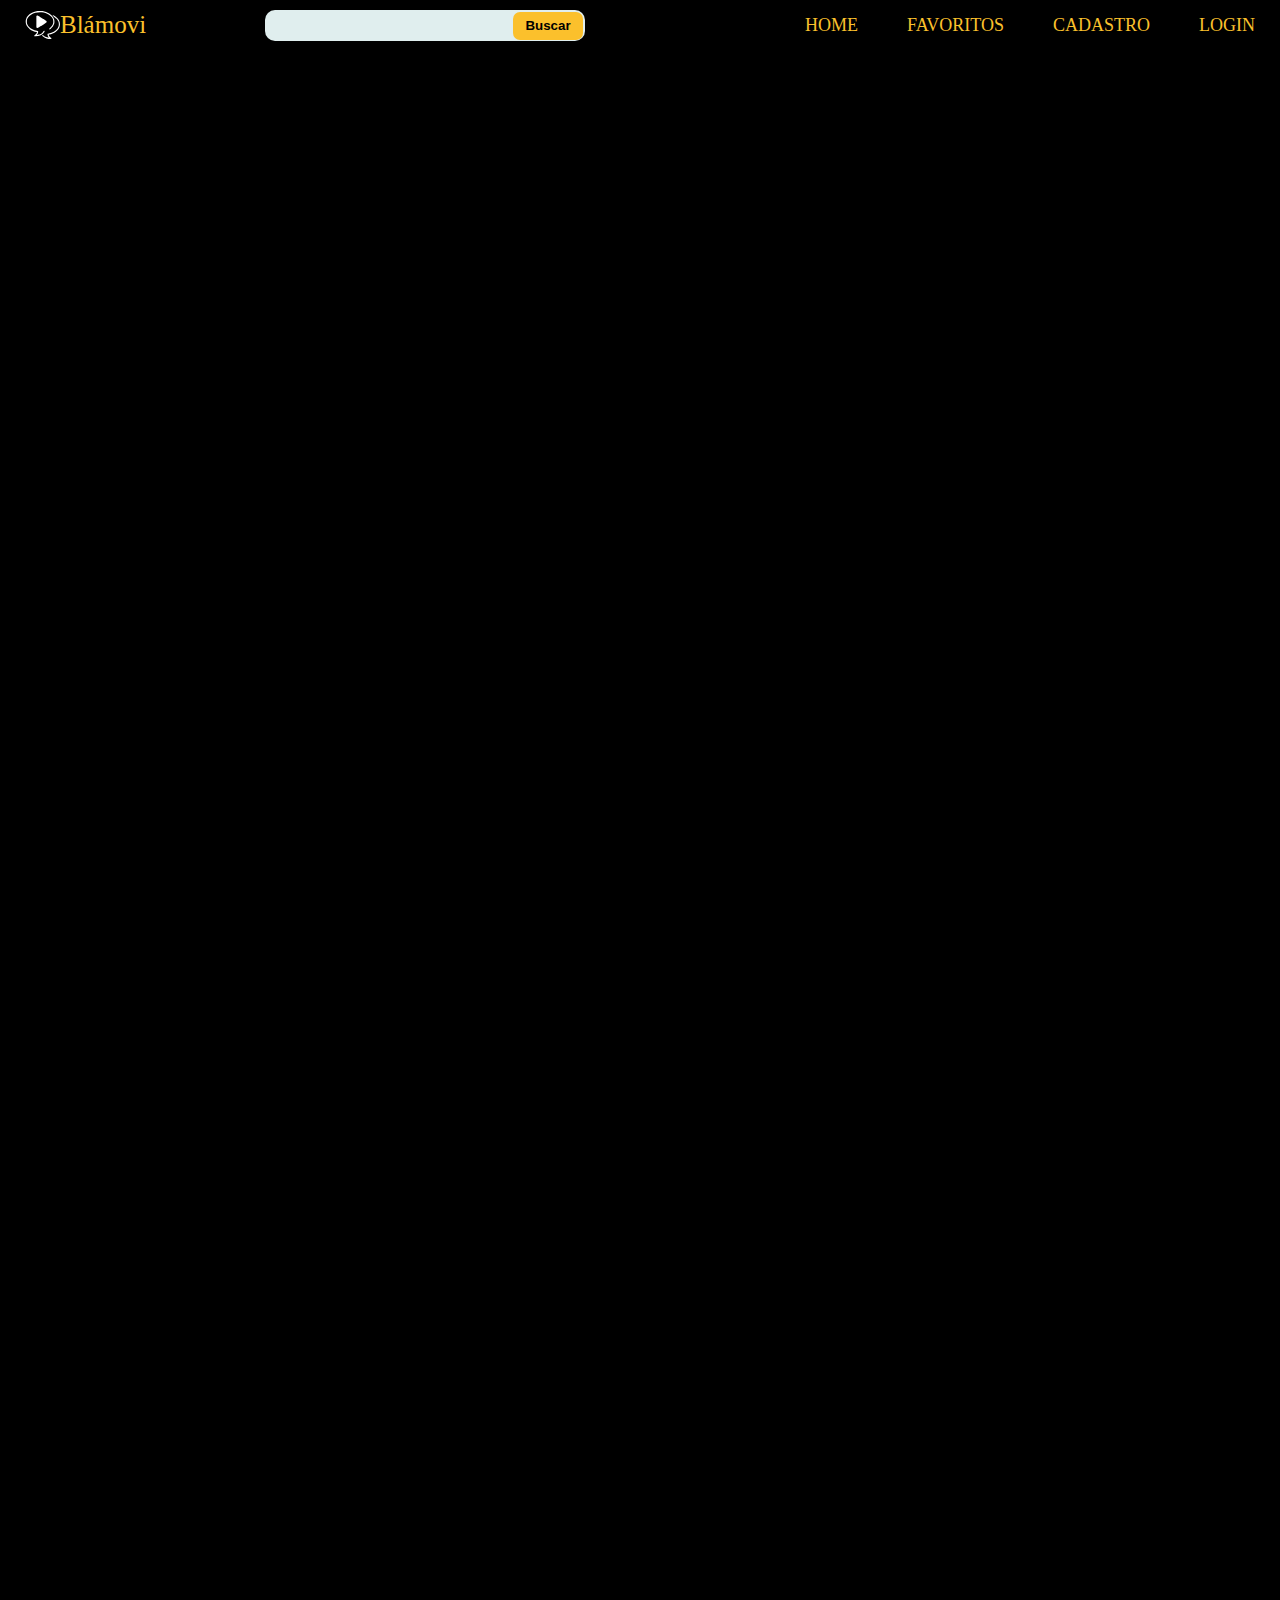
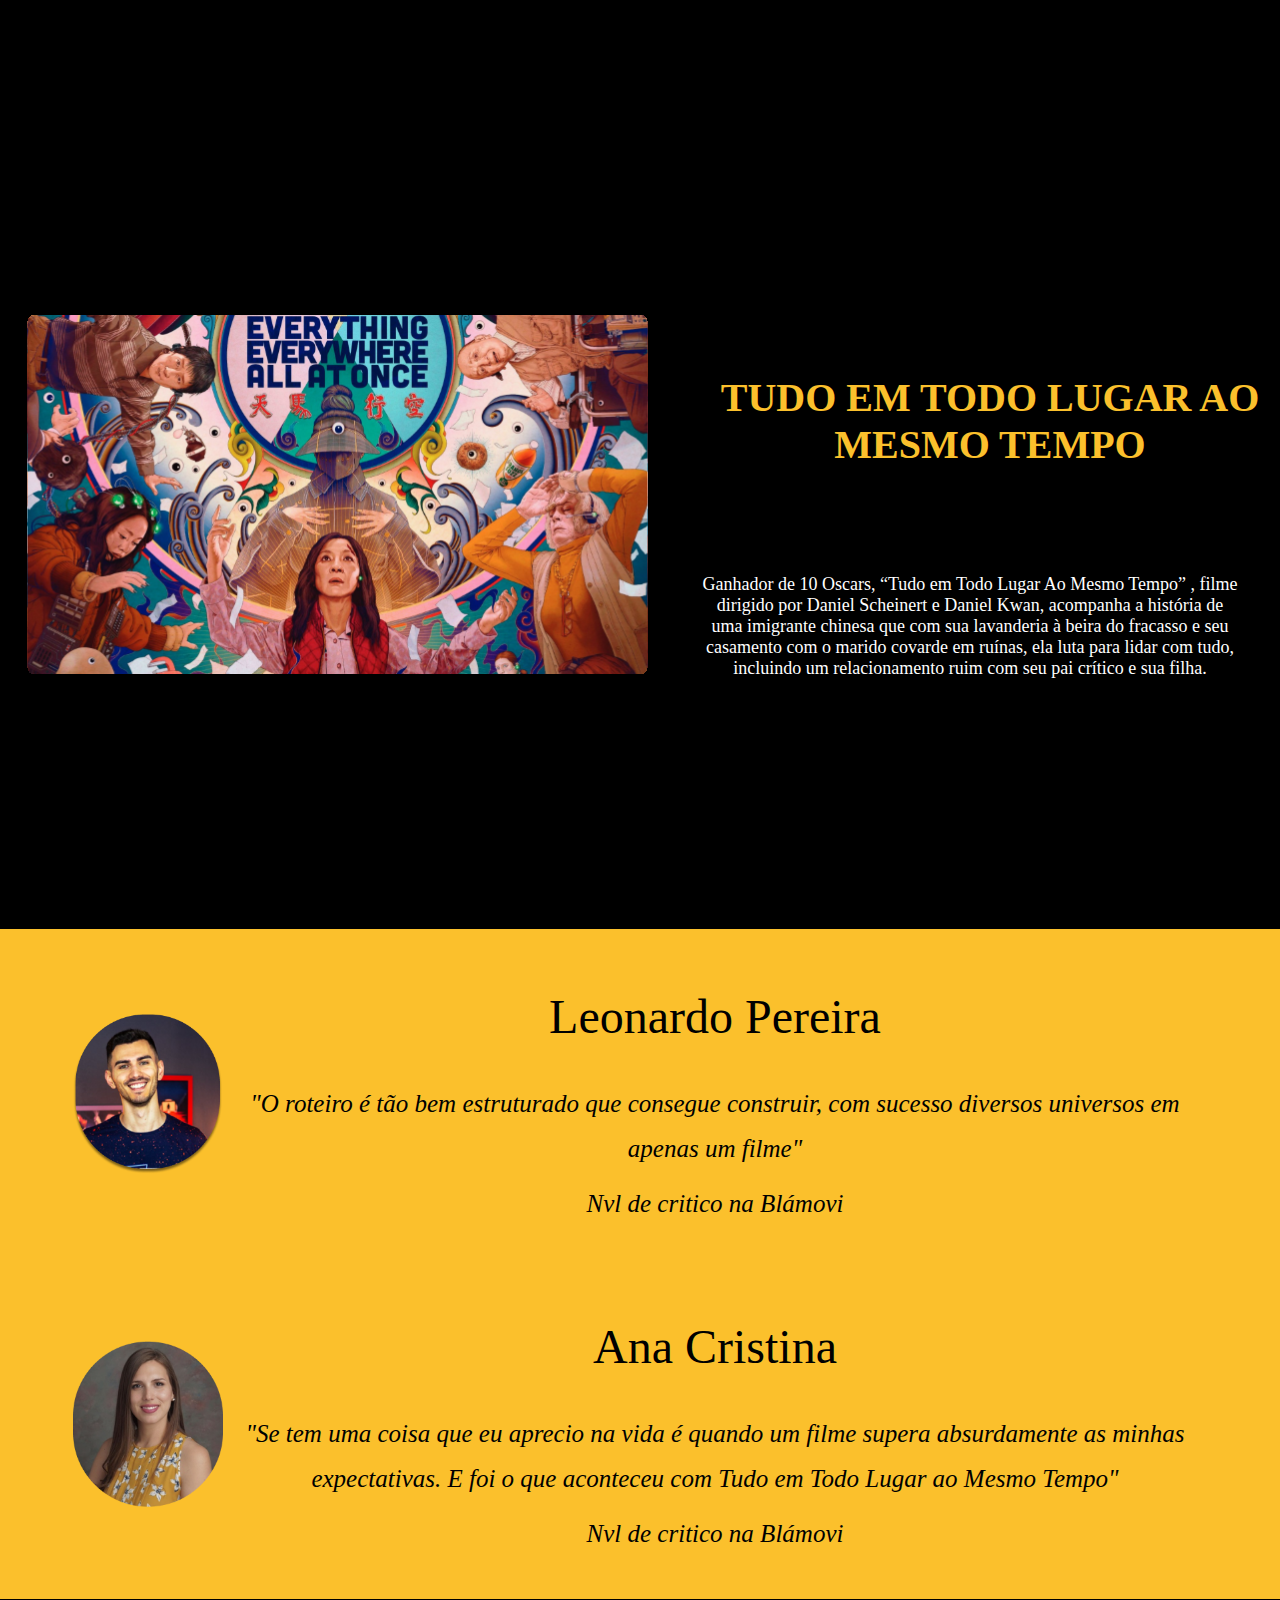
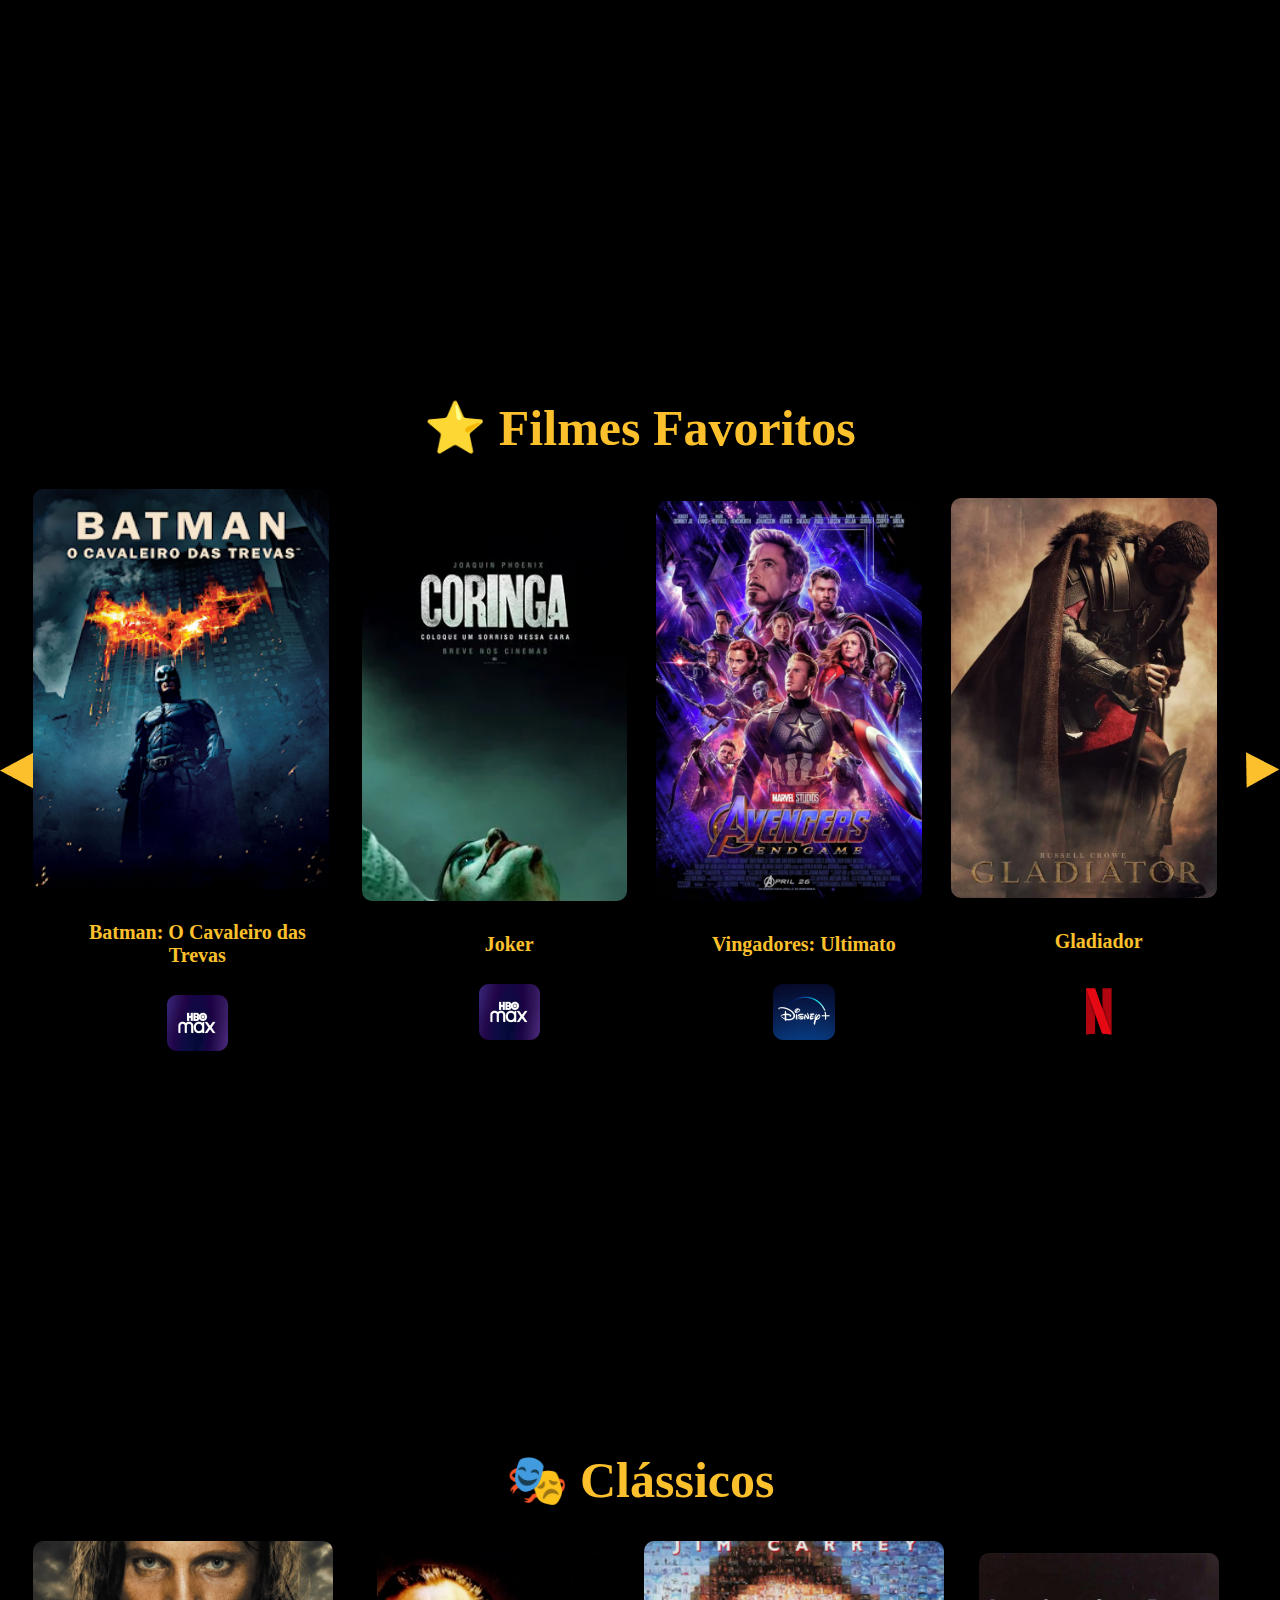
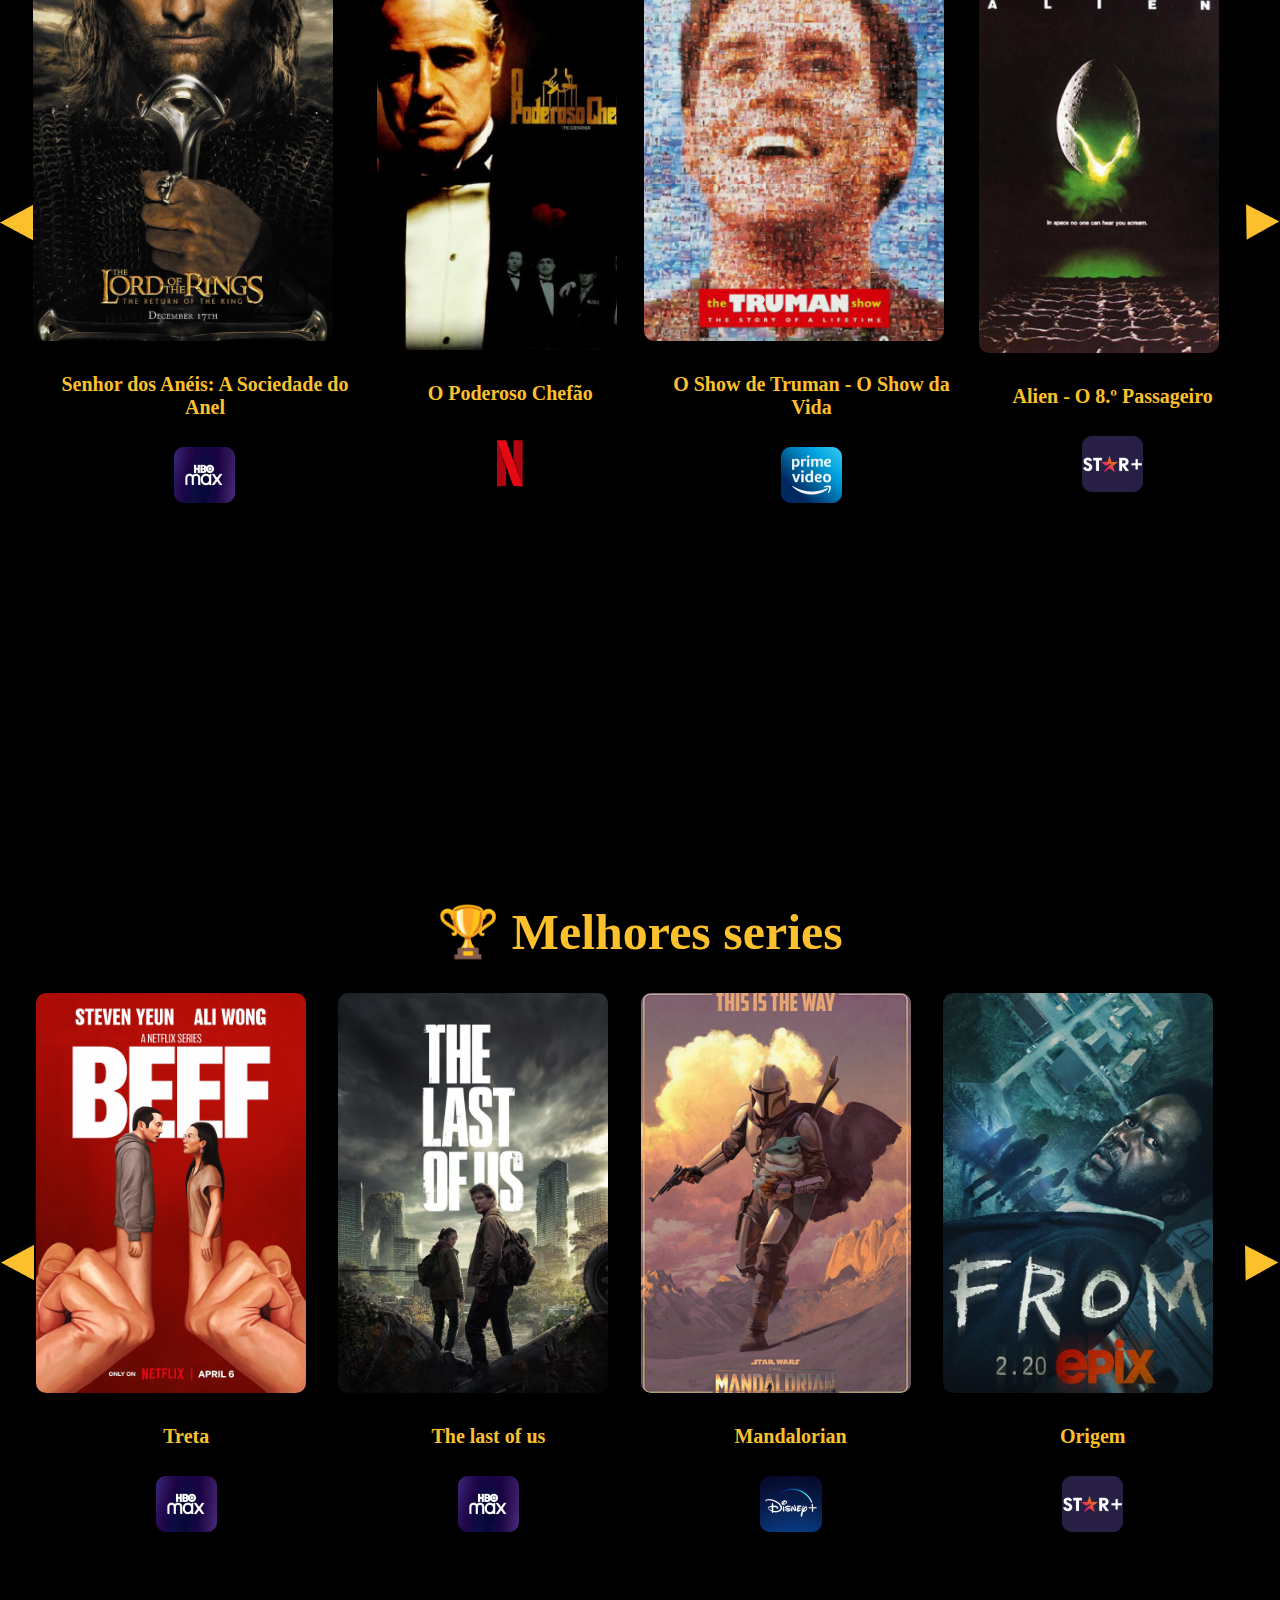
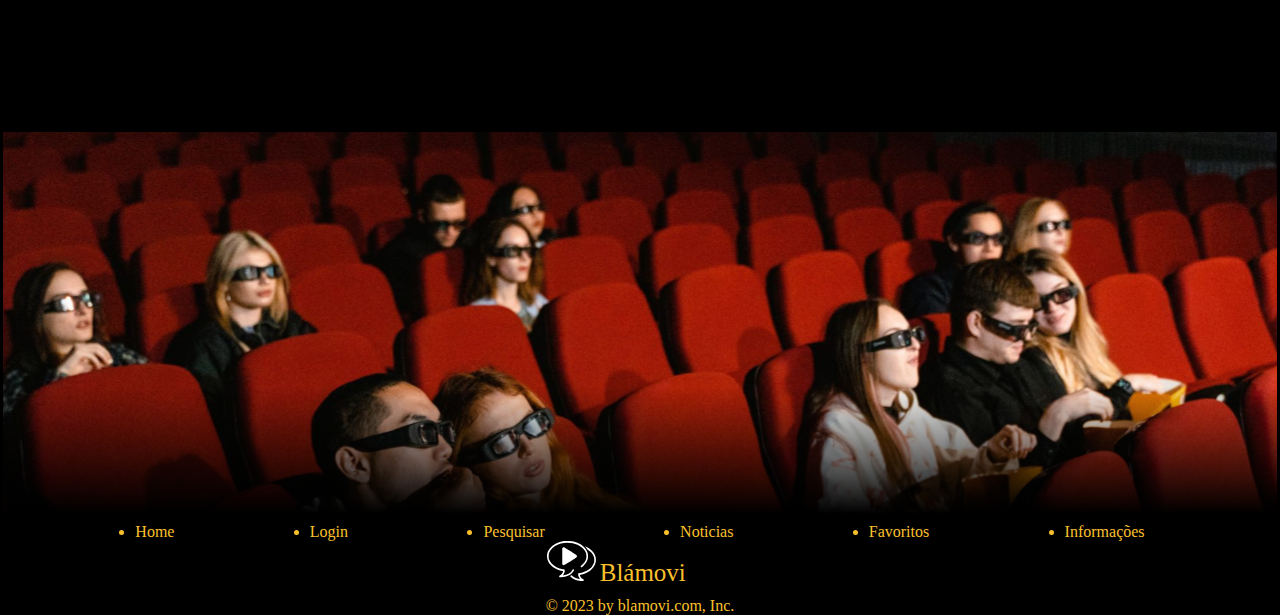
==== Home/home.html @ 853fe6c2 "home" ====
<!DOCTYPE html>
<html lang="pt-BR">

<head>
    <meta charset="UTF-8">
    <meta http-equiv="X-UA-Compatible" content="IE=edge">
    <meta name="viewport" content="width=device-width, initial-scale=1.0">

    <link rel="import" href="../img/fonts-txt/Helvetica-Fonts/helvetica-compressed-5871d14b6903a.otf">
    <link rel="import" href="../img/fonts-txt/TT-Norms-Fonts/TTNorms-Regular.otf">
    <link
        href="https://fonts.googleapis.com/css2?family=Kosugi+Maru&family=Nova+Flat&family=Poppins:wght@200;300;400;600;900&display=swap"
        rel="stylesheet">

    <link rel="stylesheet" href="home.css">
    <title>Home</title>
</head>

<body>
    <header>
        <div class="posicionamento_header posicionamento">
            <div class="logo">
                <img src="../img/logo/logo-branco.svg" alt="logo">
                <span>Blámovi</span>
            </div>
            <div id="divBusca">
                <alt="Buscar..." />
                <input type="text" id="txtBusca" placeholder="" />
                <button id="btnBusca">Buscar</button>
            </div>
            <nav>
                <a href="../Home/home.html">Home</a>
                <a href="../Favoritos/favoritos.html">Favoritos</a>
                <a href="">Cadastro</a>
                <a href="../Login/login.html">Login</a>
            </nav>
        </div>
    </header>

    <main>
        <section class="banner">
        </section>

        <section class="destaque">
            <div class="destaque_conteudo">
                <img src="../img/section/film-everything-everywhere-all-at-once_ratio-16x9 1.svg" alt="">
                <div>
                    <h2>Tudo em Todo Lugar ao Mesmo Tempo</h2>
                    <p>
                        Ganhador de 10 Oscars, “Tudo em Todo Lugar Ao Mesmo Tempo” , filme dirigido por Daniel Scheinert
                        e Daniel Kwan, acompanha a história de uma imigrante chinesa que com sua lavanderia à beira do
                        fracasso e seu casamento com o marido covarde em ruínas, ela luta para lidar com tudo, incluindo
                        um relacionamento ruim com seu pai crítico e sua filha.
                    </p>
                </div>
            </div>
        </section>

        <section class="comentarios">
            <div class="container">
                <div class="container_conteudo">
                    <img src="../img/banner/Group 72.png" alt="">
                    <div>
                        <h3>Leonardo Pereira</h3>
                        <p>"O roteiro é tão bem estruturado que consegue construir, com sucesso diversos universos em apenas um filme"</p>
                        <p>Nvl de critico na Blámovi</p>
                    </div>
                </div>               
            </div>
            <div class="container">
                <div class="container_conteudo">
                    <img src="../img/banner/320x400 1.png" alt="">
                    <div>
                        <h3>Ana Cristina </h3>
                        <p>"Se tem uma coisa que eu aprecio na vida é quando um filme supera absurdamente as minhas expectativas. E foi o que aconteceu com  Tudo em Todo Lugar ao Mesmo Tempo"</p>
                        <p>Nvl de critico na Blámovi</p>
                    </div>
                </div>               
            </div>
        </section>

        <section class="Filmes Favoritos">
            <h2>⭐ Filmes Favoritos</h2>
            <div class="card-linha">
                <img src="../img/elementos/Polygon 11.png" alt="">
                <div class="card">
                    <img src="../img/filmes-f/batman-(cav-das-tre).webp" alt="">
                    <h3>Batman: O Cavaleiro das Trevas</h3>
                    <div>

                        <img src="../img/streams/HBO-MAX.png" alt="">
                    </div>
                </div>

                <div class="card">
                    <img src="../img/filmes-f/joker.webp" alt="">
                    <h3>Joker</h3>
                    <div>

                        <img src="../img/streams/HBO-MAX.png" alt="">
                    </div>
                </div>

                <div class="card">
                    <img src="../img/filmes-f/image 111.jpg" alt="">
                    <h3>Vingadores: Ultimato</h3>
                    <div>

                        <img src="../img/streams/DISNEY.png" alt="">
                    </div>
                </div>

                <div class="card">
                    <img src="../img/filmes-f/gladiador.jpg" alt="">
                    <h3>Gladiador</h3>
                    <div>

                        <img src="../img/streams/NETFLIX.png" alt="">
                    </div>
                </div>
                <img src="../img/elementos/Polygon 15.png" alt="">
            </div>
        </section>


        <section class="Clássicos">
            <h2>🎭 Clássicos</h2>
            <div class="card-linha">
                <img src="../img/elementos/Polygon 11.png" alt="">
                <div class="card">
                    <img src="../img/classicos/movies-the-lord-of-the-rings-aragorn-viggo-mortensen-movie-posters-posters-the-return-of-the-king-entertainment-movies-hd-art-wallpaper-preview.png" alt="">
                    <h3>Senhor dos Anéis: A Sociedade do Anel</h3>
                    <div>

                        <img src="../img/streams/HBO-MAX.png" alt="">
                    </div>
                </div>

                <div class="card">
                    <img src="../img/classicos/20120876 1.png" alt="">
                    <h3>O Poderoso Chefão</h3>
                    <div>

                        <img src="../img/streams/NETFLIX.png" alt="">
                    </div>
                </div>

                <div class="card">
                    <img src="../img/classicos/20-the-truman-show.png" alt="">
                    <h3>O Show de Truman - O Show da Vida</h3>
                    <div>

                        <img src="../img/streams/amazon.png" alt="">
                    </div>
                </div>

                <div class="card">
                    <img src="../img/classicos/06-Alien.png" alt="">
                    <h3>Alien - O 8.º Passageiro</h3>
                    <div>

                        <img src="../img/streams/star.png" alt="">
                    </div>
                </div>
                <img src="../img/elementos/Polygon 15.png" alt="">
            </div>
        </section>

        <section class="Melhores series">
            <h2>🏆 Melhores series</h2>
            <div class="card-linha">
                <img src="../img/elementos/Polygon 11.png" alt="">
                <div class="card">
                    <img src="../img/series-f/image 30.png" alt="">
                    <h3>Treta</h3>
                    <div>
                        <img src="../img/streams/HBO-MAX.png" alt="">
                    </div>
                </div>

                <div class="card">
                    <img src="../img/series-f/The-last-of-us.jpg" alt="">
                    <h3>The last of us</h3>
                    <div>
                        <img src="../img/streams/HBO-MAX.png" alt="">
                    </div>
                </div>

                <div class="card">
                    <img src="../img/series-f/mandalorian.jpg" alt="">
                    <h3>Mandalorian</h3>
                    <div>
                        <img src="../img/streams/DISNEY.png" alt="">
                    </div>
                </div>

                <div class="card">
                    <img src="../img/series-f/image 108.png" alt="">
                    <h3>Origem</h3>
                    <div>
                        <img src="../img/streams/star.png" alt="">
                    </div>
                </div>
                <img src="../img/elementos/Polygon 15.png" alt="">
            </div>
        </section>
    </main>

    <footer>
        <img class="img-footer" src="../img/footer/cinema_foto_pexels 1 (2).svg" alt="">
        <ul>
            <li>Home</li>
            <li>Login</li>
            <li>Pesquisar</li>
            <li>Noticias</li>
            <li>Favoritos</li>
            <li>Informações</li>
        </ul>
        <div>
            <div>
                <img class="img-copy" src="../img/logo/logo-branco.svg" alt="">
                <span>Blámovi</span>
                <p>© 2023 by blamovi.com, Inc.</p>
            </div>
        </div>
    </footer>
</body>

</html>
---- Home/home.css ----
* {
    background-color: var(--preto);
    margin: 0;
    padding: 0;
    box-sizing: border-box;
    background-size: cover;

}

:root {
    --preto: #000000;
    --vermelho: #84141A;
    --branco: #ffffff;
    --azul: #0C1556;
    --amarelo: #FBC02C;

    --font1: 'helvetica-compressed-5871d14b6903a.otf';
    --font2: 'TTNorms-Regular.otf';
}


/* Cabeçalho */
header {
    background-color: var(--preto);
    height: 50px;
    padding: 25px;
    display: flex;
    align-items: center;
    justify-content: center;
}

.posicionamento {
    width: 1400px;
    margin: 0 auto;
}

.posicionamento_header {
    display: flex;
    justify-content: space-between;
    align-items: center;
}

.posicionamento_header img {
    width: 35px;
    height: 28px;
}

.posicionamento_header>span {
    padding-left: 10px;
}

.logo {
    display: flex;
    align-items: center;
    color: var(--branco);
    width: 20px;
    height: 27px;
}

header nav {
    /* background-color: brown; */
    display: flex;
    justify-content: space-between;
    align-items: center;
    width: 450px;
}

header a {
    color: var(--amarelo);
    text-transform: uppercase;
    text-decoration: none;
    font-family: var(--font1);
    font-size: 18px;
}

/* barra de pesquisa */

#divBusca {
    background-color: #E0EEEE;
    border: solid 2px #fdf9f900;
    border-radius: 10px;
    width: 320px;
    height: 31px;

}

#txtBusca {
    float: left;
    background-color: transparent;
    padding-left: 5px;
    font-size: 20px;
    border: none;
    height: 27px;
    width: 243px;
    border-radius: 8px;
}

#btnBusca {
    border: none;
    float: right;
    height: 28px;
    border-radius: 7px;
    width: 70px;
    font-weight: bold;
    background: #FBC02C;
    ;
}

#divBusca img {
    float: left;
}

/* Banner principal */
.banner {
    background-image: url("../img/banner/Frame\ 9.svg");
    height: calc(153vh - 103px);
    background-size: cover;
    color: var(--branco);
    font-family: var(--font1);
    display: flex;
    justify-content: center;
    align-items: center;
}

.banner>div>img {
    height: calc(100vh - 80px);
    background-size: cover;
    position: absolute;
}

/* destaque */

.destaque{
    position: relative;
    display: flex;
    flex-direction: column;
    align-items: center;
    margin-top: 250px;
}



.destaque_conteudo{
    display: flex;
    gap: 50px;
    align-items: flex-end;
}

.destaque_conteudo img{
    padding-left: 25px;
   max-width: 650px;
   width: 100%;
}

.destaque_conteudo h2{
    font-family: var(--font2);
    height: 190px;
    font-size: 40px;
    text-transform: uppercase;

}

.destaque p{
    font-family: var(--font1);
    color: var(--branco);
    font-size: 18px;
    padding-right: 40px;
}

/* comentarios */

.comentarios{
    display: flex;
    background-color: #FBC02C;
    width: auto;
    height: 670px;
    flex-direction: column;
    padding: 0px 10px 10px;
    margin-top: 250px;
}

.container{
    display: flex;
    flex-direction: column;
    margin: auto;
    width: 90%;
}

.container_conteudo{
    display: flex;
    justify-content: space-around;
    align-items: center;
    background-color: var(--amarelo);
    
}

.container img{
    max-width: 150px;
    width: 50%;
    background-color: var(--amarelo);
}

.container_conteudo div{
    font-family: var(--font2);
    text-align: center;
    background-color: var(--amarelo);
}

.container h3{
    color: var(--preto);
    font-weight: 200;
    font-size: 48px;
    line-height: 52px;
    background-color: var(--amarelo);
}

.container p{
    color: var(--preto);
    font-style: italic;
    font-size: 25px;
    line-height: 45px;
    background-color: var(--amarelo);
}




h2,
h3 {
    font-family: var(--font2);
    color: var(--amarelo);
    text-align: center;
}

h2 {
    margin-top: 400px;
    font-size: 50px;
    height: 90px;
}

h3 {
    color: var(--amarelo);
    padding: 28px;
    font-size: 20px;
    margin-top: 0;
}

span {

    color: var(--amarelo);
    font-size: 25px;
    text-align: center;
}


/* seção filmes e series  */

.card-linha {
    display: flex;
    justify-content: space-around;
    align-items: center;
    margin: auto;
}

.card>img {
    height: 400px;
    width: 300px;
    object-fit: cover;
    border-radius: 10px;
    max-width: 90%;
}

.card>div {
    display: flex;
    justify-content: space-evenly;
    align-items: flex-end;
}



/* footer */


.img-footer {
    margin-top: 200px;
    width: 100%;
    background-size: cover;
    background: linear-gradient(180deg, rgba(0, 0, 0, 0) 66.67%, #000000 100%), url(cinema_foto_pexels.jpg);
    box-shadow: 0px 4px 4px rgba(0, 0, 0, 0.46);
}

ul {
    color: var(--amarelo);
    display: flex;
    justify-content: space-evenly;
    text-align: center;
}

footer>div {
    display: flex;
    align-items: center;
    justify-content: space-evenly;
    color: var(--branco);
}
footer>div>span,p{
    margin-top: 10px;
    color: var(--amarelo);
    text-align: center;
}

footer>div>img {
    width: 20px;
    height: 27px;
}
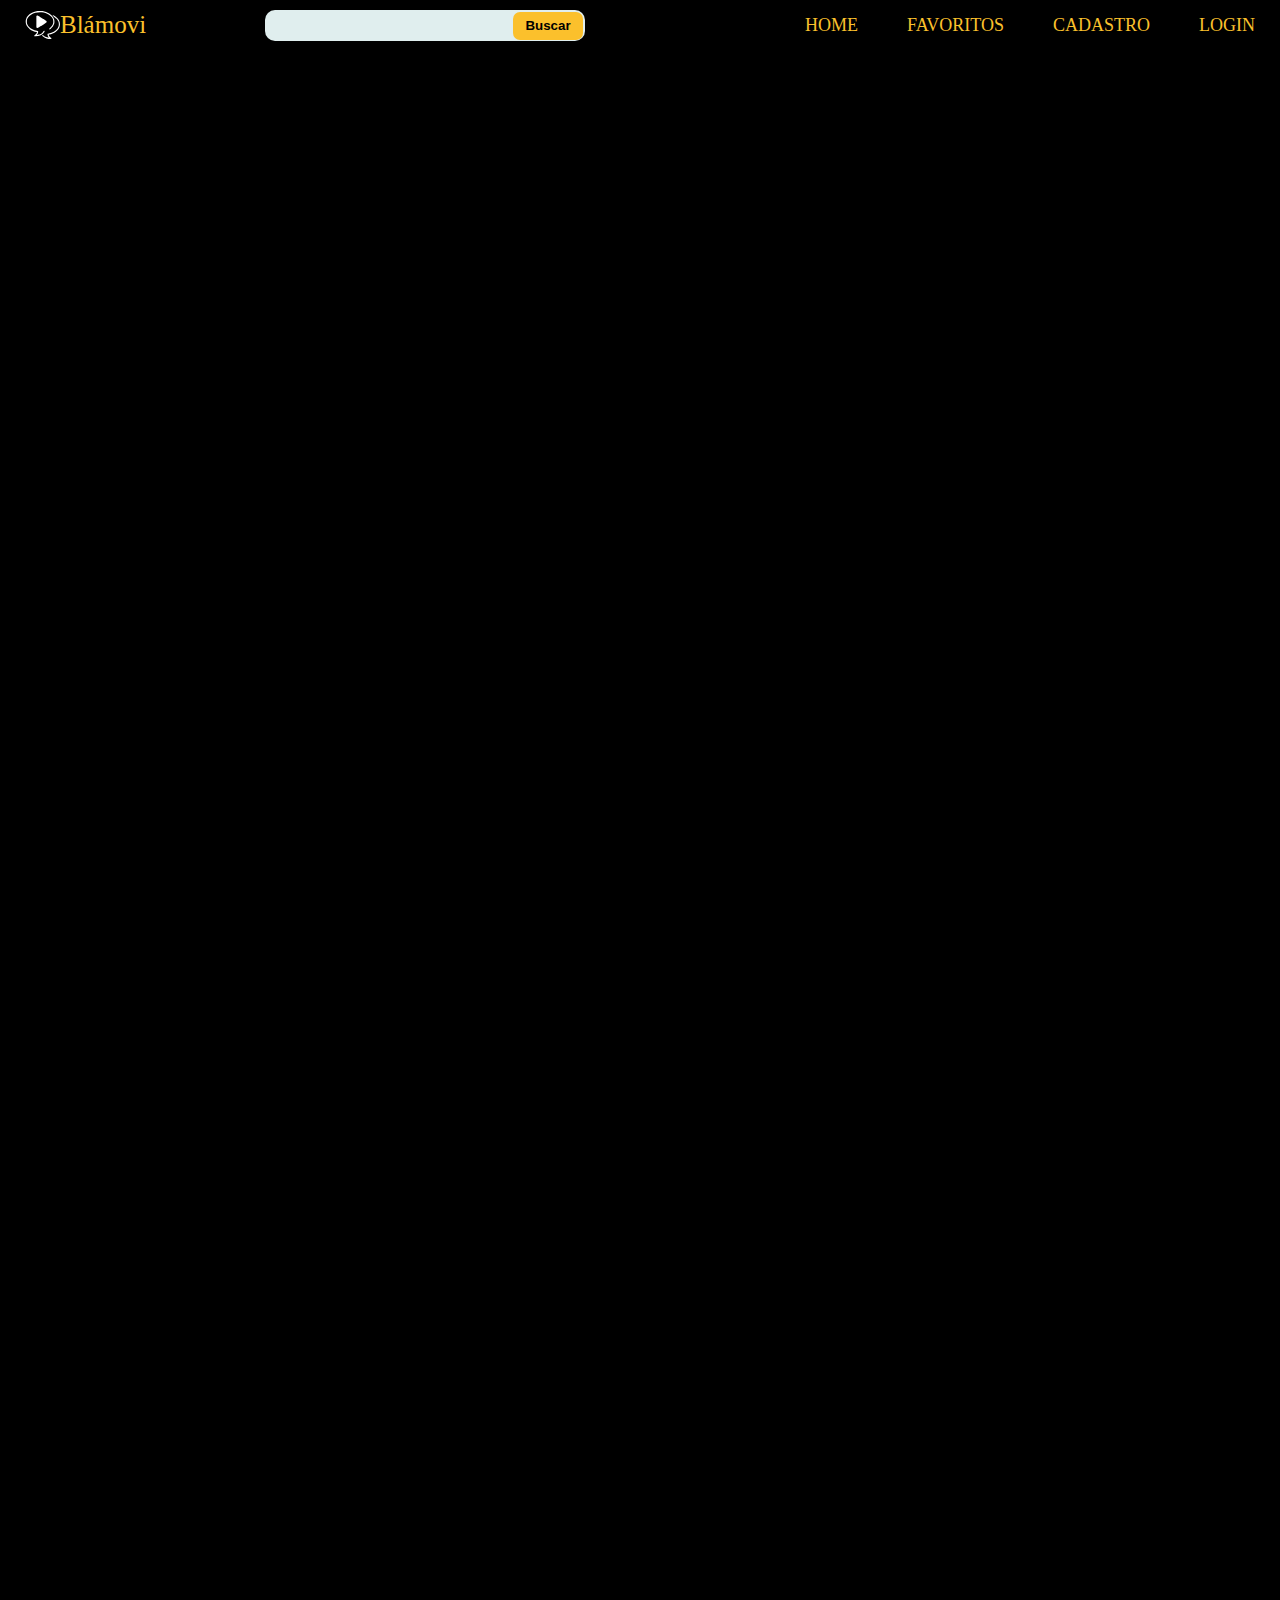
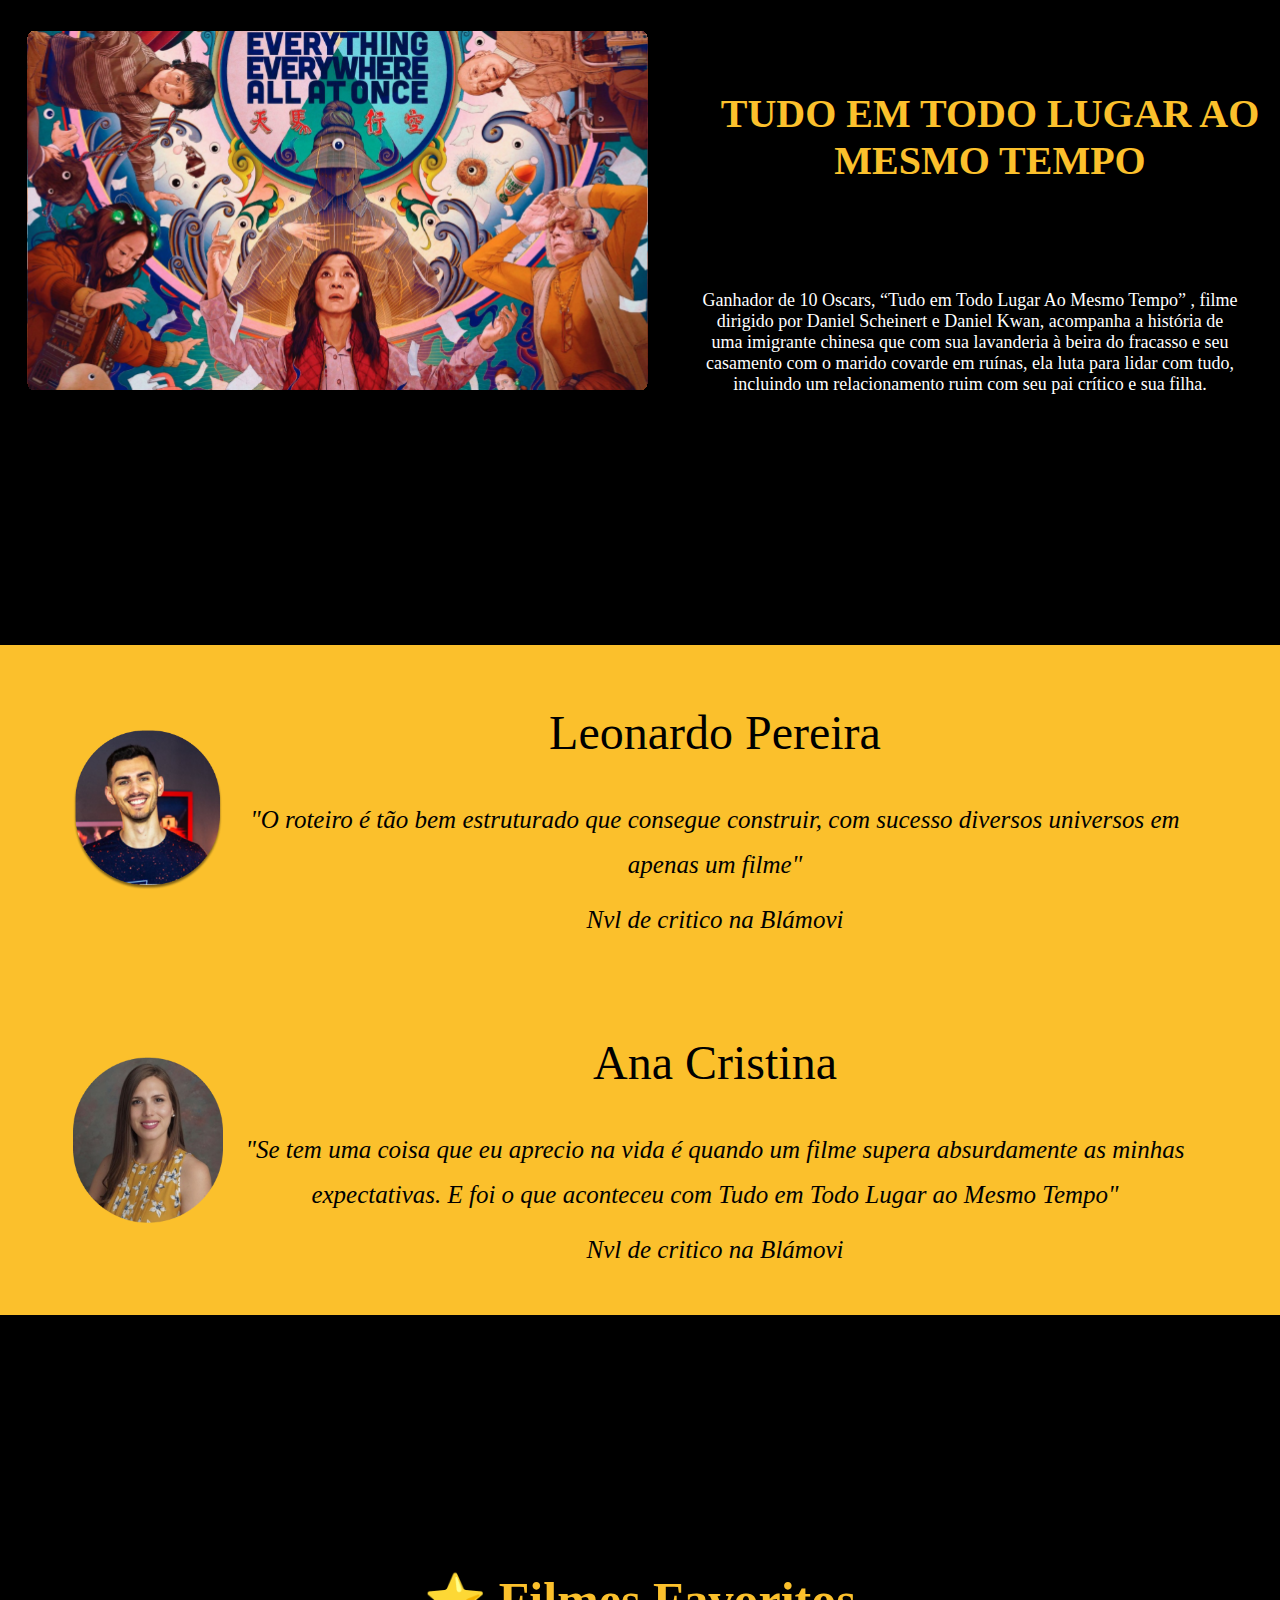
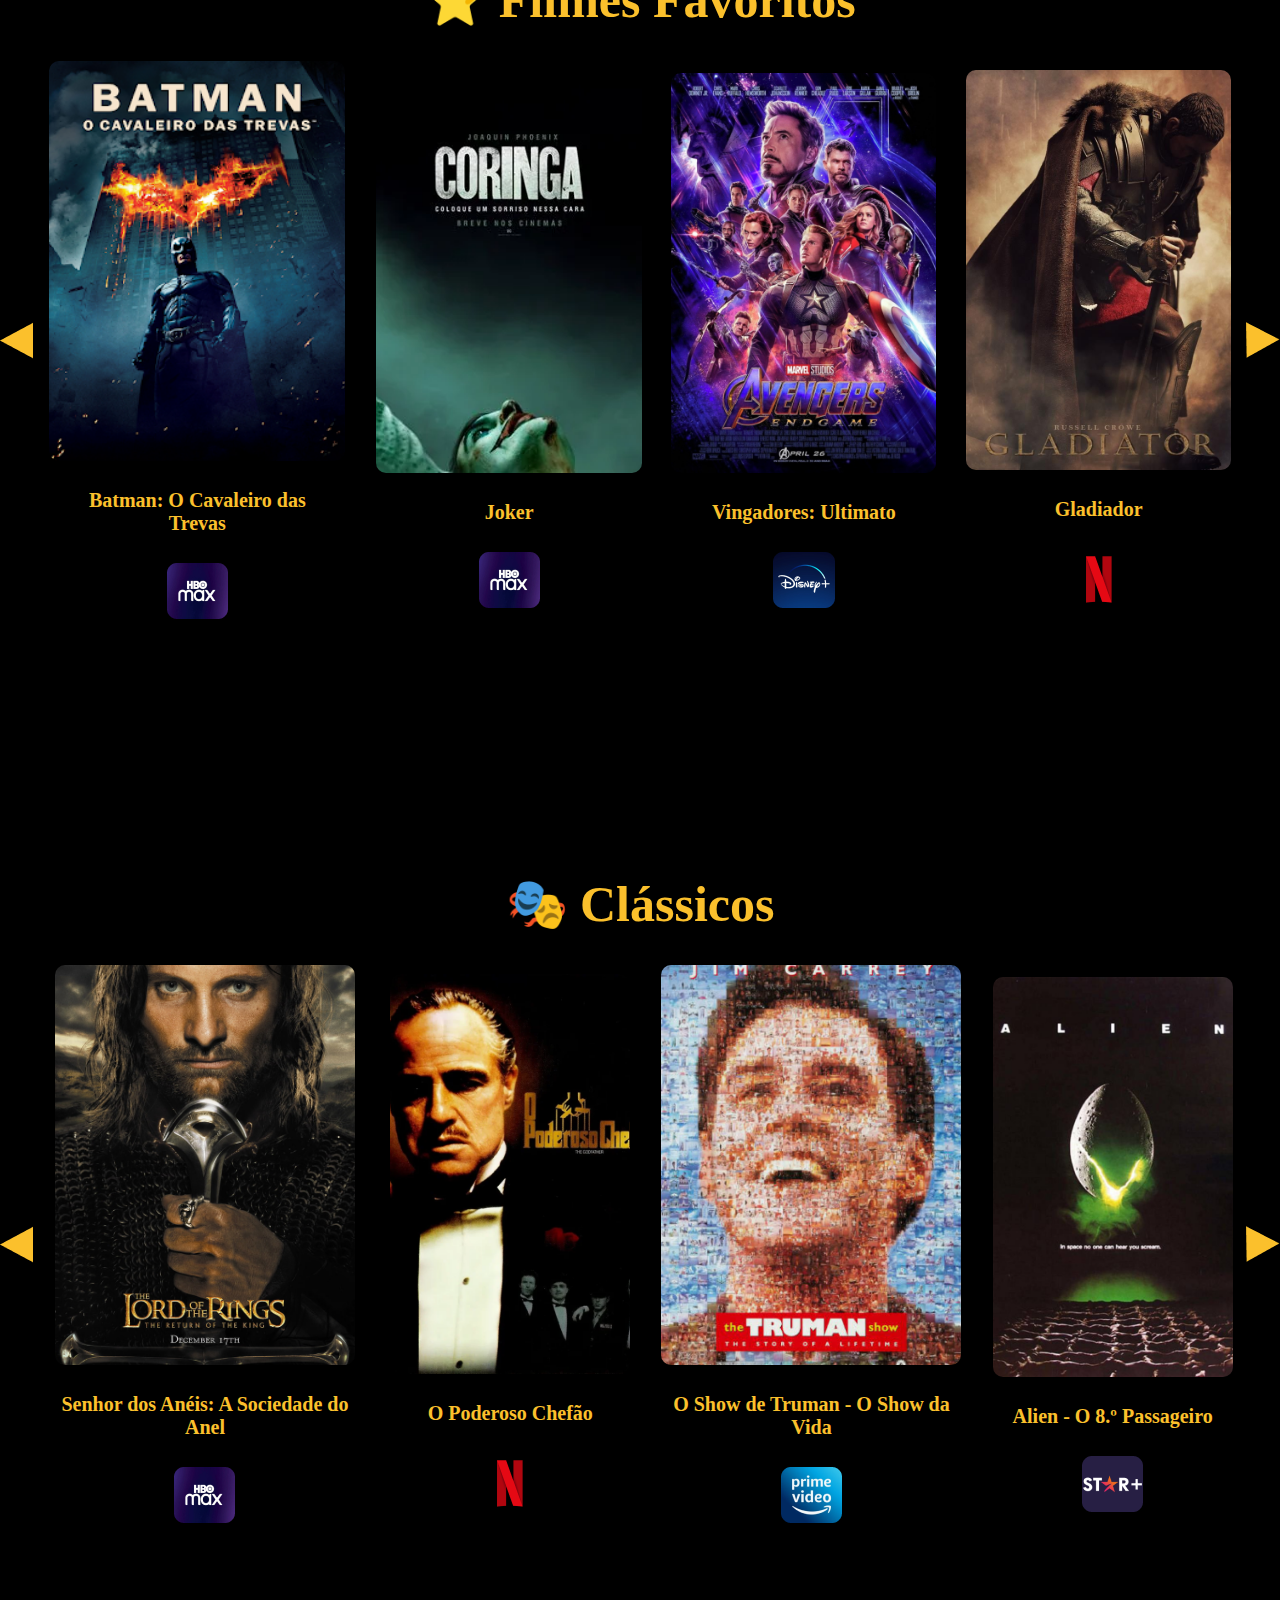
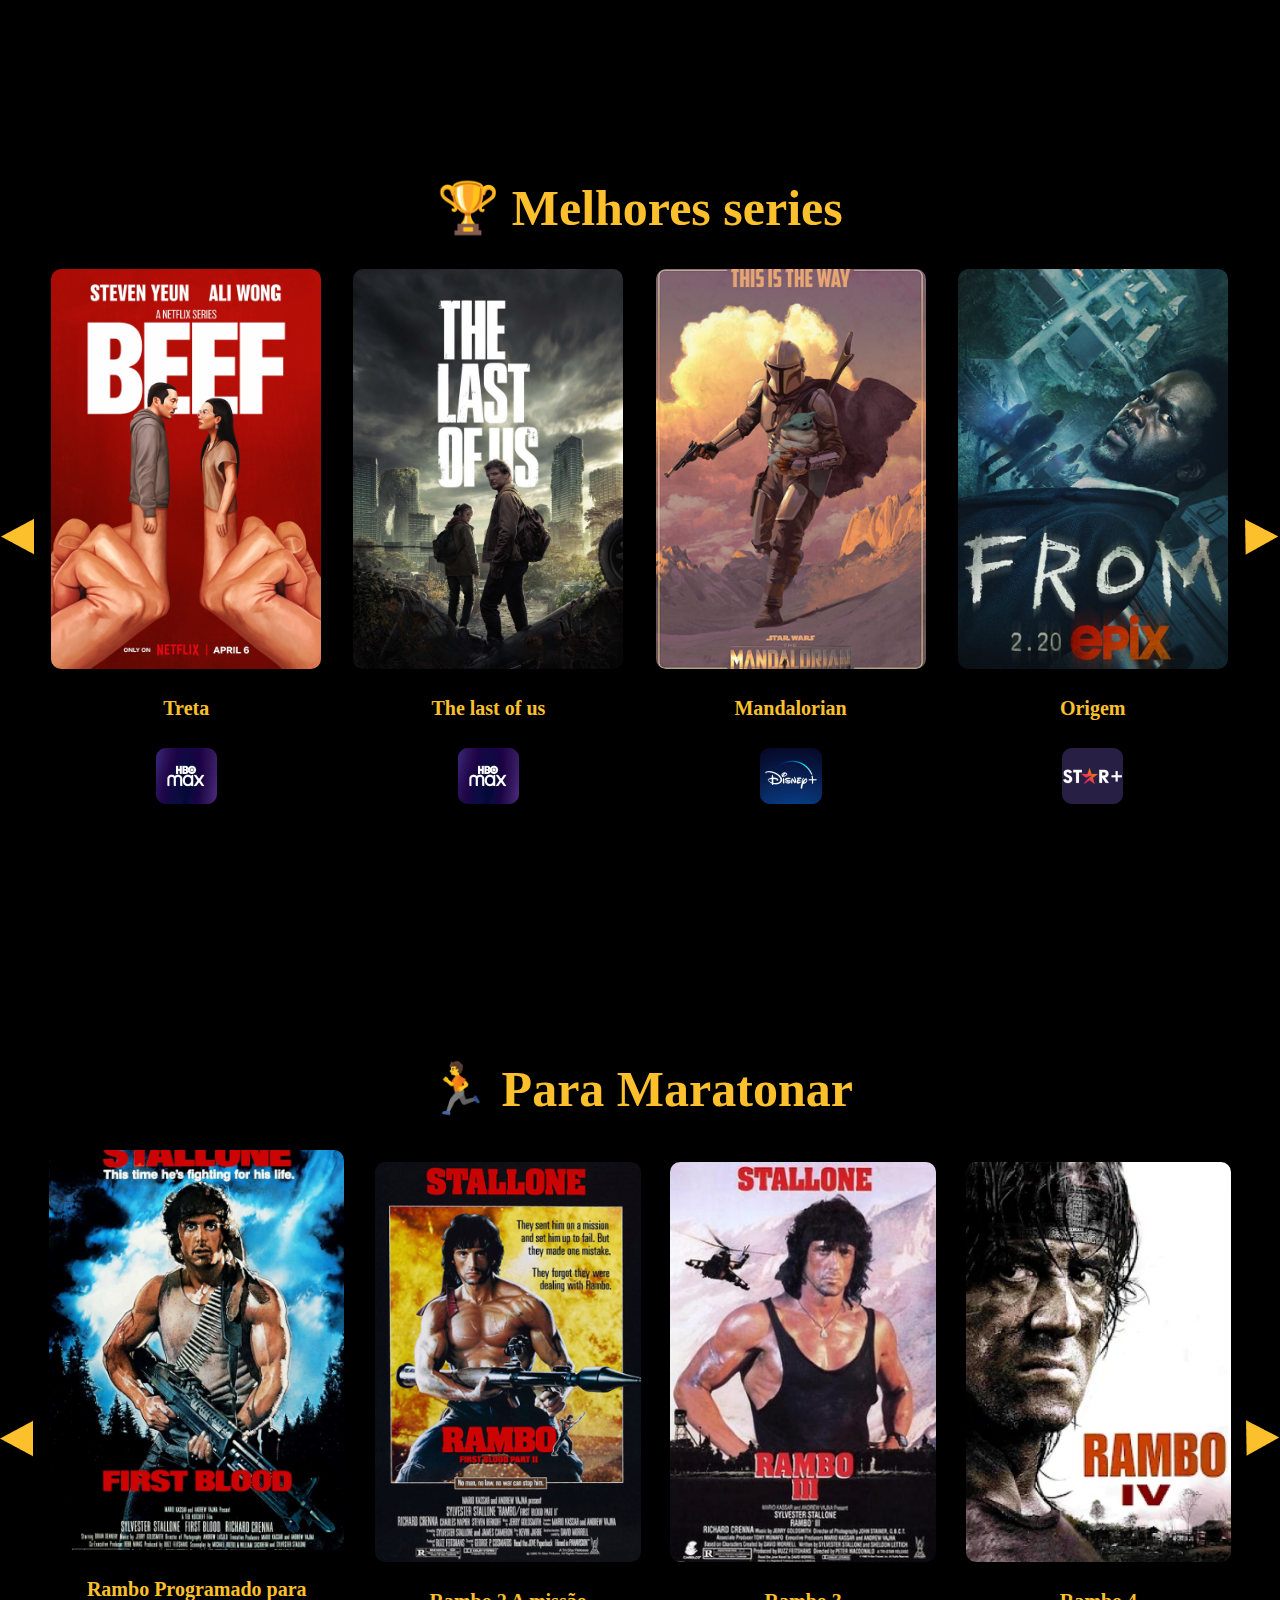
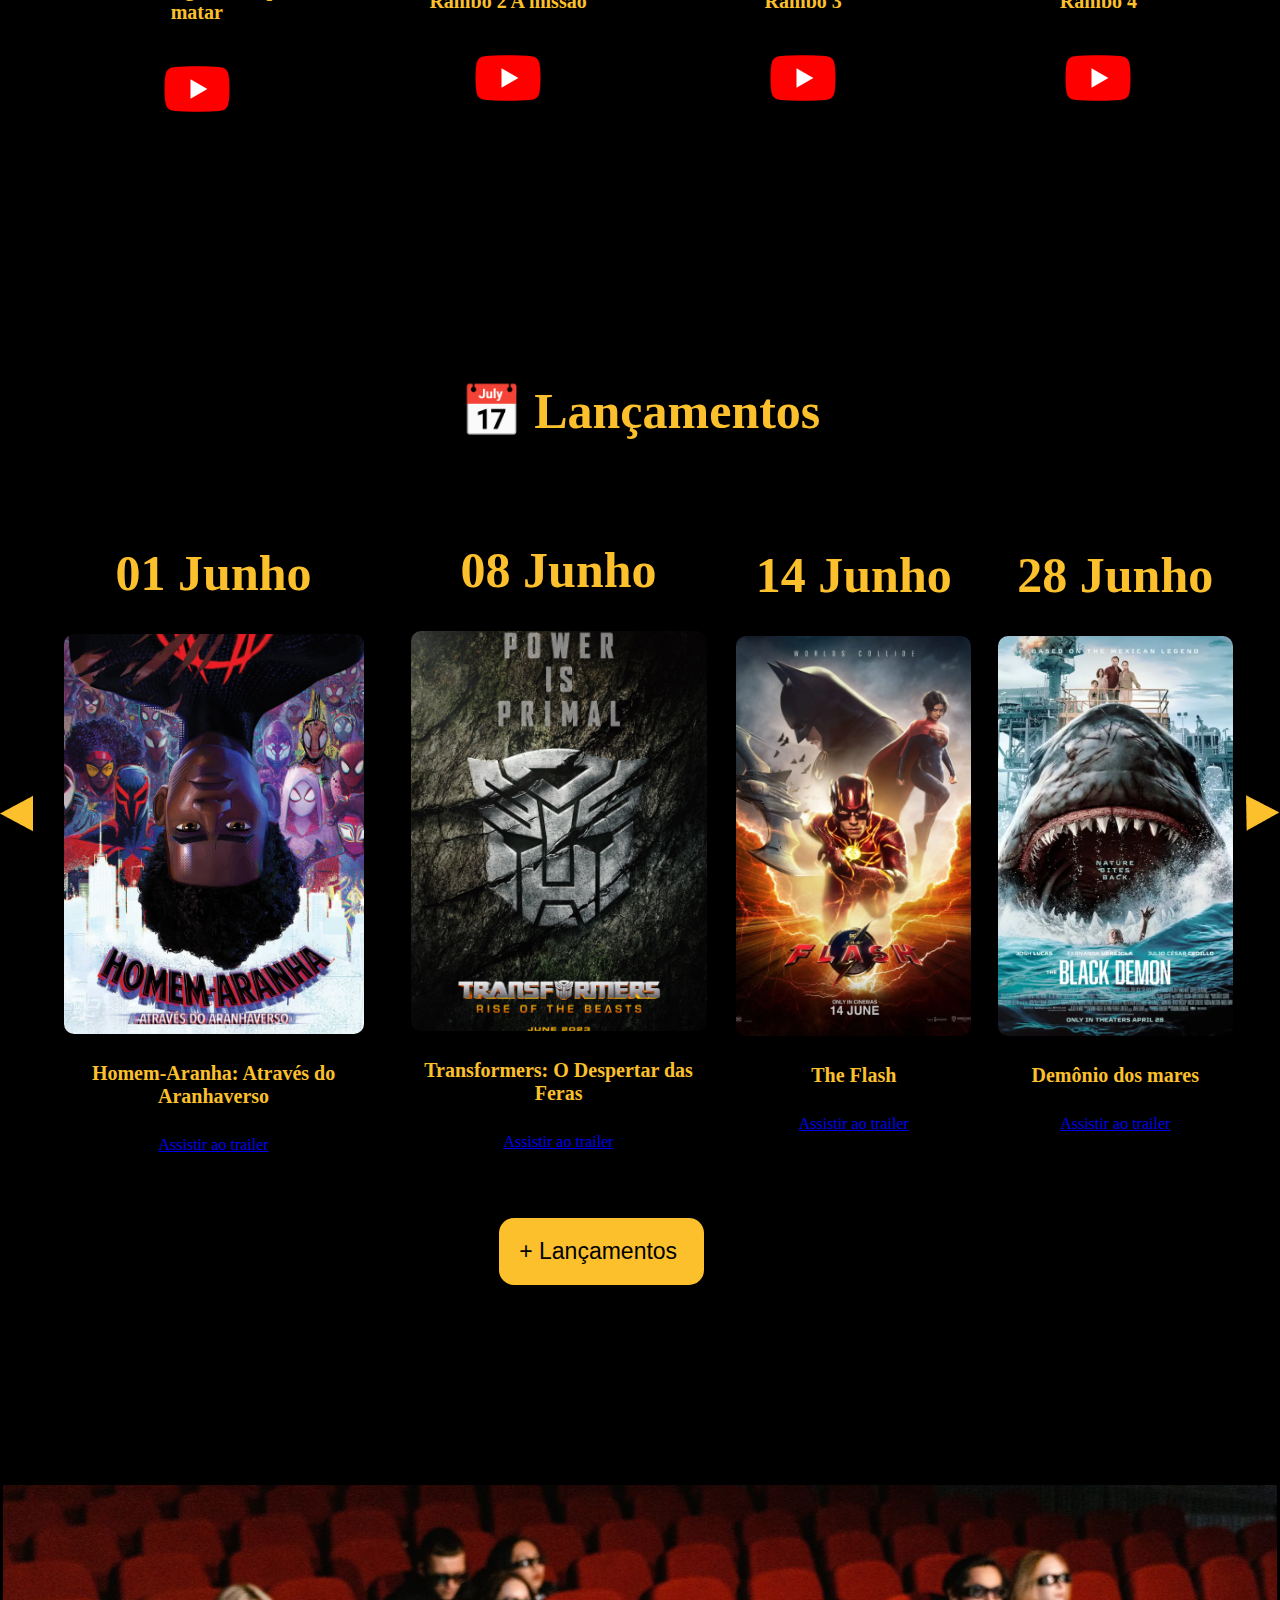
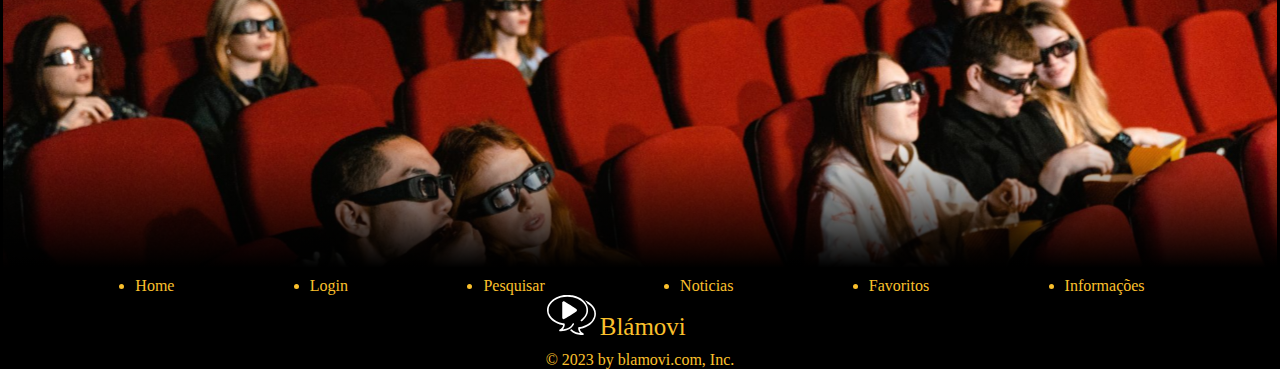
==== commit bb7b4d87: "atualização 1" ====
--- a/Home/home.html
+++ b/Home/home.html
@@ -79,7 +79,7 @@
             </div>
         </section>
 
-        <section class="Filmes Favoritos">
+        <section class="Filmes_Favoritos">
             <h2>⭐ Filmes Favoritos</h2>
             <div class="card-linha">
                 <img src="../img/elementos/Polygon 11.png" alt="">
@@ -122,7 +122,6 @@
             </div>
         </section>
 
-
         <section class="Clássicos">
             <h2>🎭 Clássicos</h2>
             <div class="card-linha">
@@ -166,7 +165,7 @@
             </div>
         </section>
 
-        <section class="Melhores series">
+        <section class="Melhores_series">
             <h2>🏆 Melhores series</h2>
             <div class="card-linha">
                 <img src="../img/elementos/Polygon 11.png" alt="">
@@ -204,6 +203,83 @@
                 <img src="../img/elementos/Polygon 15.png" alt="">
             </div>
         </section>
+
+        <section class="Para_maratonar">
+            <h2>🏃 Para Maratonar</h2>
+            <div class="card-linha">
+                <img src="../img/elementos/Polygon 11.png" alt="">
+                <div class="card">
+                    <img src="../img/filmes-f/image 102.png" alt="">
+                    <h3>Rambo Programado para matar</h3>
+                    <div>
+                        <img src="../img/streams/youtube.png" alt="">
+                    </div>
+                </div>
+
+                <div class="card">
+                    <img src="../img/filmes-f/image 48.png" alt="">
+                    <h3>Rambo 2 A missão</h3>
+                    <div>
+                        <img src="../img/streams/youtube.png" alt="">
+                    </div>
+                </div>
+
+                <div class="card">
+                    <img src="../img/filmes-f/image 103.png" alt="">
+                    <h3>Rambo 3 </h3>
+                    <div>
+                        <img src="../img/streams/youtube.png" alt="">
+                    </div>
+                </div>
+
+                <div class="card">
+                    <img src="../img/filmes-f/image 104.png" alt="">
+                    <h3>Rambo 4</h3>
+                    <div>
+                        <img src="../img/streams/youtube.png" alt="">
+                    </div>
+                </div>
+                <img src="../img/elementos/Polygon 15.png" alt="">
+            </div>
+        </section>
+
+        <section class="Lancamentos">
+            <h2>📅 Lançamentos</h2>
+            <div class="card-linha">
+                <img src="../img/elementos/Polygon 11.png" alt="">
+                <div class="card">
+                    <h2>01 Junho</h2>
+                    <img src="../img/filmes-f/image 84.png" alt="">
+                    <h3>Homem-Aranha: Através do Aranhaverso</h3>
+                    <a href="https://www.youtube.com/watch?v=_4is7I_ZxTg&pp=ygUtdHJhaWxlciBob21lbSBhcmFuaGEgYXRyYXbDqXMgZG8gYXJhbmhhdmVyc28g">Assistir ao trailer</a>
+                </div>
+
+                <div class="card">
+                    <h2>08 Junho</h2>
+                    <img src="../img/filmes-f/image 83.png" alt="">
+                    <h3>Transformers: O Despertar das Feras</h3>
+                    <a href="https://www.youtube.com/watch?v=PHC412-pCoQ&pp=ygUrdHJhaWxlciBUcmFuc2Zvcm1lcnM6IE8gRGVzcGVydGFyIGRhcyBGZXJhcw%3D%3D">Assistir ao trailer</a>
+                </div>
+
+                <div class="card">
+                    <h2>14 Junho</h2>
+                    <img src="../img/filmes-f/image 85.png" alt="">
+                    <h3>The Flash</h3>
+                    <a href="https://www.youtube.com/watch?v=xMbg-ZsFCCo&pp=ygURdHJhaWxlciBUaGUgRmxhc2g%3D">Assistir ao trailer</a>
+                </div>
+
+                <div class="card">
+                    <h2>28 Junho</h2>
+                    <img src="../img/filmes-f/black demon.png" alt="">
+                    <h3>Demônio dos mares</h3>
+                    <a href="https://www.youtube.com/watch?v=yX-pvjO4N3o&pp=ygUUTyBERU3DlE5JTyBET1MgTUFSRVM%3DD">Assistir ao trailer</a>
+                </div>
+                <img src="../img/elementos/Polygon 15.png" alt="">
+                
+            </div>
+            <button type="submit">+ Lançamentos</button>
+        </section>
+
     </main>
 
     <footer>
--- a/Home/home.css
+++ b/Home/home.css
@@ -233,7 +233,7 @@
 }
 
 h2 {
-    margin-top: 400px;
+    margin-top: 20%;
     font-size: 50px;
     height: 90px;
 }
@@ -254,6 +254,14 @@
 
 
 /* seção filmes e series  */
+
+.card{
+    display: flex;
+    flex-direction: column;
+    align-items: center;
+    justify-content: center;
+    flex-wrap: nowrap;
+}
 
 .card-linha {
     display: flex;
@@ -275,6 +283,27 @@
     justify-content: space-evenly;
     align-items: flex-end;
 }
+.card>a{
+    text-align: center;
+}
+
+button[type="submit"] {
+    margin-top: 5%;
+    display: flex;
+    width: 16%;
+    padding: 20px;
+    background-color: var(--amarelo);
+    color: var(--preto);
+    border: none;
+    border-radius: 15px;
+    cursor: pointer;
+    margin-left: 39%;
+    font-size: 23px;
+}
+  
+  button[type="submit"]:hover {
+    background-color: var(--branco);
+  }
 
 
 
